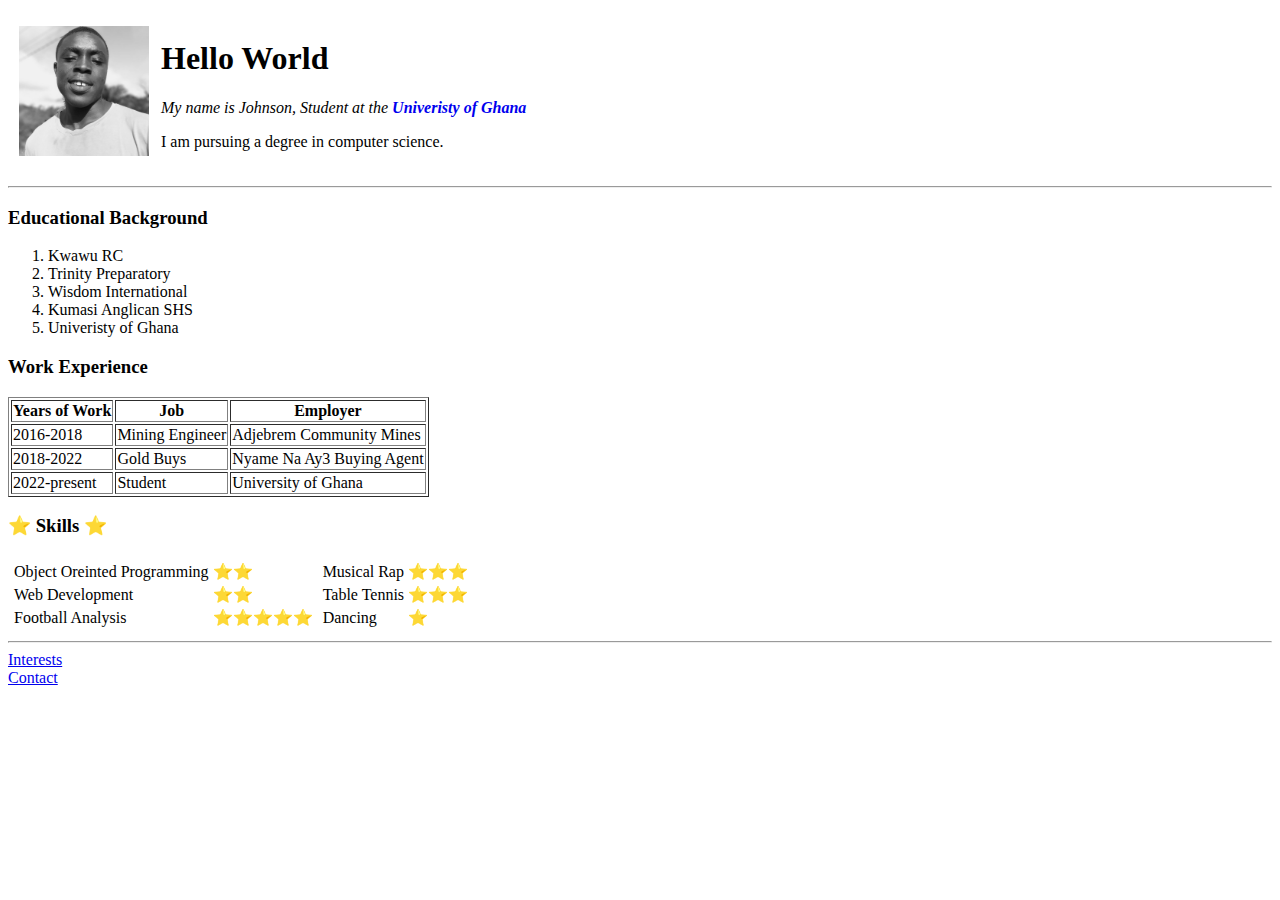
==== index.html @ a55e5ee5 "tutorial site" ====
<!DOCTYPE html>
<html>
    <head>
        <meta charset="utf-8">
        <title>️web_dev tutorial️</title>             
    </head>
    <body> 
        <!--two cell table for image and brief description of myself-->
        <table cellspacing="10">
            <tr>
                <td><img src=".\images\t1.jpeg" alt="profile of tb24johnson on twitter" width="130px" height="130px" ></td>
                <td><h1>Hello World</h1>
                    <p><em>My name is Johnson, Student at the <strong><a href="https://www.ug.edu.gh/" style="text-decoration: none;">Univeristy of Ghana </a> </strong> </em> </p>
                    <p>I am pursuing a degree in computer science.</p></td>
            </tr>
        </table>
        
        
        <hr>

        <h3>Educational Background</h3>
        <!--An ordered list that of schools I've attended-->
        <ol>
            <li>Kwawu RC</li>
            <li>Trinity Preparatory</li>
            <li>Wisdom International</li>
            <li>Kumasi Anglican SHS</li>
            <li>Univeristy of Ghana</li>
        </ol>

        <!--9 cell table of palces i've worked at-->
        <h3>Work Experience</h3>
        <table border="1">
            <thead>
                <tr>
                    <th>Years of Work</th>
                    <th>Job</th>
                    <th>Employer</th>
                </tr>
            </thead>
            <tbody>
                <tr>
                    <td>2016-2018</td>
                    <td>Mining Engineer</td>
                    <td>Adjebrem Community Mines</td>
                </tr>
                <tr>
                    <td>2018-2022</td>
                    <td>Gold Buys</td>
                    <td>Nyame Na Ay3 Buying Agent</td>
                </tr>
                <tr>
                    <td>2022-present</td>
                    <td>Student</td>
                    <td>University of Ghana</td>
                </tr>
            </tbody>
            <tfoot>
                
            </tfoot>
        </table>
        <!--two cell table showing farmiliarity eith skills-->
        <h3>⭐ Skills ⭐</h3>
        <table>
            <tr>
                <td><table>
                    <tr>
                        <td>Object Oreinted Programming </td>
                        <td>⭐⭐</td> </tr>
        
                    <td>Web Development </td>
                            <td>⭐⭐</td>
                    </tr>
                    <tr>
                        <td>Football Analysis</td>
                        <td>⭐⭐⭐⭐⭐</td>
                    </tr>
                </table></td>

                <td><table>
                    <tr>
                        <td>Musical Rap</td>
                        <td>⭐⭐⭐</td>
                    </tr>
                    <tr>
                        <td>Table Tennis</td>
                        <td>⭐⭐⭐</td>
                    </tr>
                    <tr>
                        <td>Dancing</td>
                        <td> ⭐</td>
                        </tr>
                </table>
                </td>
            </tr>
        </table>
        <hr>
        <!--Links to external pages containg info somewhat specified here-->
        <a href="interest.html" target="_blank"> Interests <br></a>
        <a href="contact.html" target="_blank"> Contact </a>
        
            
        
    
    </body>
</html>
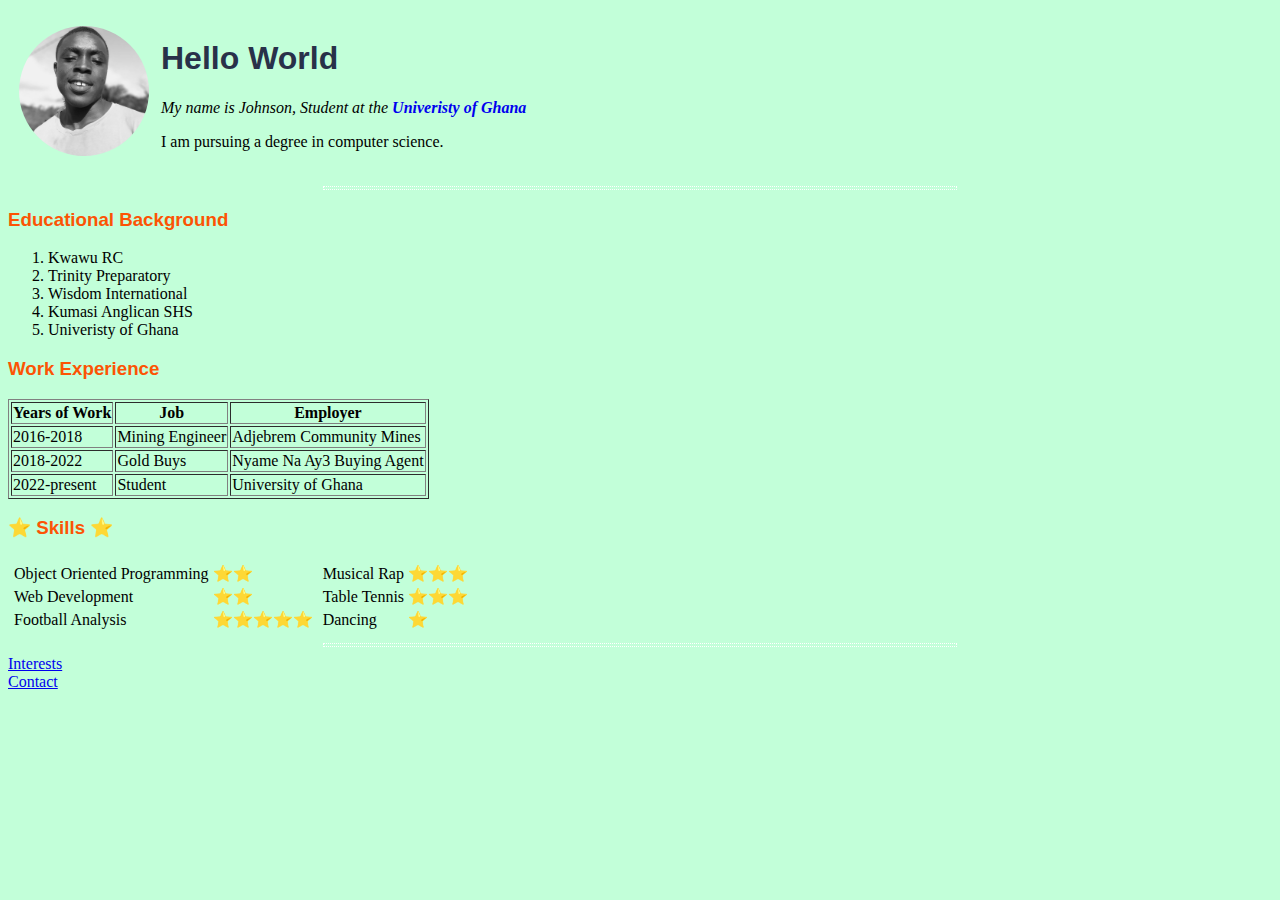
==== commit d5d3adfe: "Added css formatting" ====
--- a/index.html
+++ b/index.html
@@ -2,13 +2,14 @@
 <html>
     <head>
         <meta charset="utf-8">
-        <title>️web_dev tutorial️</title>             
+        <title>️web_dev tutorial️</title> 
+        <link rel="stylesheet" href="css/styles.css">  
     </head>
     <body> 
         <!--two cell table for image and brief description of myself-->
         <table cellspacing="10">
             <tr>
-                <td><img src=".\images\t1.jpeg" alt="profile of tb24johnson on twitter" width="130px" height="130px" ></td>
+                <td><img src=".\images\t1.jpeg" alt="profile of tb24johnson on twitter"  ></td>
                 <td><h1>Hello World</h1>
                     <p><em>My name is Johnson, Student at the <strong><a href="https://www.ug.edu.gh/" style="text-decoration: none;">Univeristy of Ghana </a> </strong> </em> </p>
                     <p>I am pursuing a degree in computer science.</p></td>
@@ -65,7 +66,7 @@
             <tr>
                 <td><table>
                     <tr>
-                        <td>Object Oreinted Programming </td>
+                        <td>Object Oriented Programming </td>
                         <td>⭐⭐</td> </tr>
         
                     <td>Web Development </td>
@@ -96,8 +97,8 @@
         </table>
         <hr>
         <!--Links to external pages containg info somewhat specified here-->
-        <a href="interest.html" target="_blank"> Interests <br></a>
-        <a href="contact.html" target="_blank"> Contact </a>
+        <a href="interest.html" target="_self"> Interests <br></a>
+        <a href="contact.html" target="_self"> Contact </a>
         
             
         
--- a/css/styles.css
+++ b/css/styles.css
@@ -0,0 +1,24 @@
+body {
+    background-color:#C2FFD9;
+}
+img{
+    width: 130px; 
+    height: 130px; 
+    border-radius: 100%;
+    
+}
+hr {
+    border-color:#fff;
+    border-style: dotted;
+    height: 2px;
+    width: 50%;
+    
+} 
+h1{
+    font-family: 'Segoe UI', Tahoma, Geneva, Verdana, sans-serif;
+    color: #283149;
+}
+h3{
+    font-family: Verdana, Geneva, Tahoma, sans-serif;
+    color:#FC5404 ;
+}
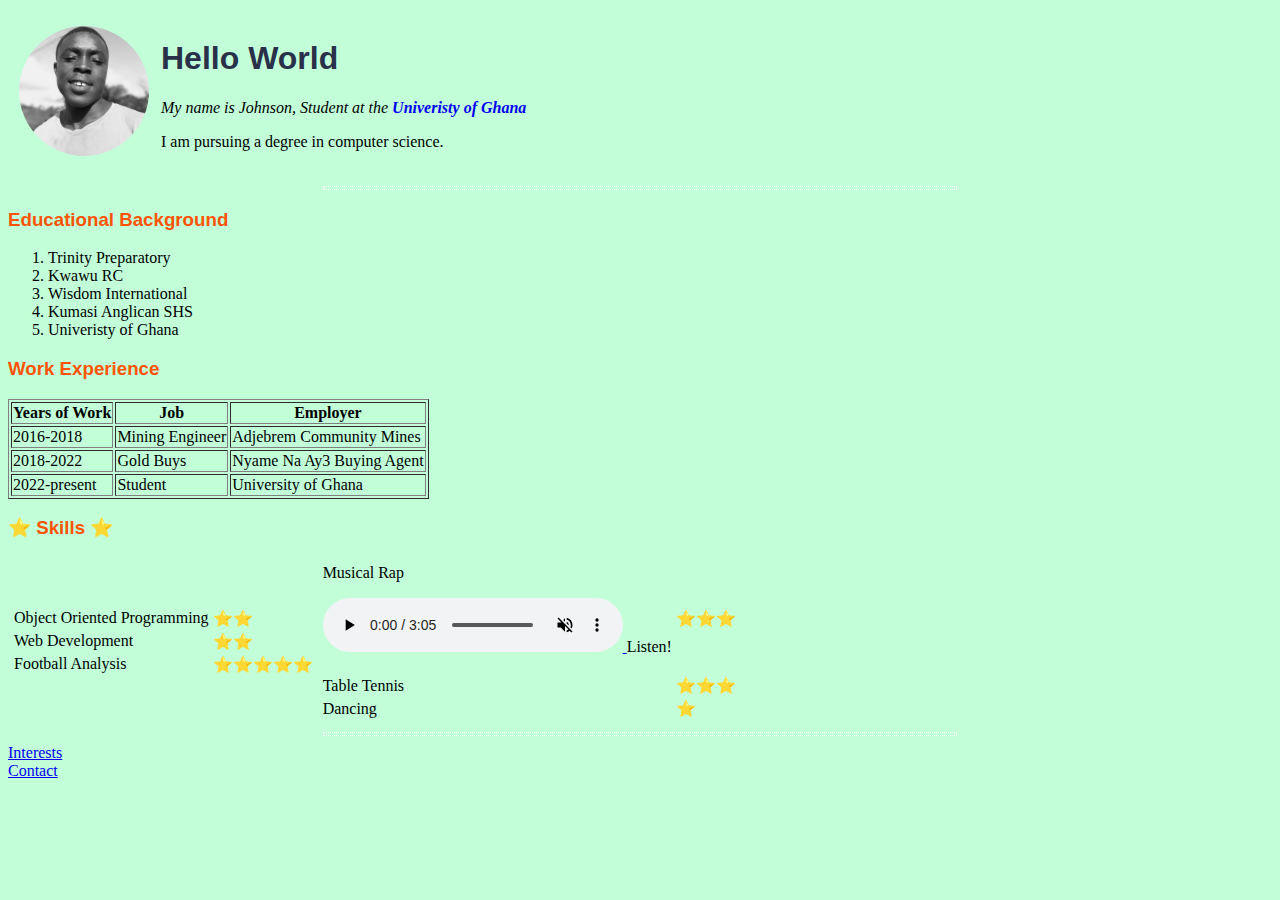
==== commit 56131106: "feat: added favicon audio file." ====
--- a/index.html
+++ b/index.html
@@ -2,8 +2,9 @@
 <html>
     <head>
         <meta charset="utf-8">
-        <title>️web_dev tutorial️</title> 
-        <link rel="stylesheet" href="css/styles.css">  
+        <title>️Realti</title> 
+        <link rel="stylesheet" href="css/styles.css"> 
+        <link rel="shortcut icon" href="favicon.ico"> 
     </head>
     <body> 
         <!--two cell table for image and brief description of myself-->
@@ -12,7 +13,8 @@
                 <td><img src=".\images\t1.jpeg" alt="profile of tb24johnson on twitter"  ></td>
                 <td><h1>Hello World</h1>
                     <p><em>My name is Johnson, Student at the <strong><a href="https://www.ug.edu.gh/" style="text-decoration: none;">Univeristy of Ghana </a> </strong> </em> </p>
-                    <p>I am pursuing a degree in computer science.</p></td>
+                    <p>I am pursuing a degree in computer science.</p>
+                </td>
             </tr>
         </table>
         
@@ -22,8 +24,8 @@
         <h3>Educational Background</h3>
         <!--An ordered list that of schools I've attended-->
         <ol>
+            <li>Trinity Preparatory</li>
             <li>Kwawu RC</li>
-            <li>Trinity Preparatory</li>
             <li>Wisdom International</li>
             <li>Kumasi Anglican SHS</li>
             <li>Univeristy of Ghana</li>
@@ -64,34 +66,48 @@
         <h3>⭐ Skills ⭐</h3>
         <table>
             <tr>
-                <td><table>
-                    <tr>
-                        <td>Object Oriented Programming </td>
-                        <td>⭐⭐</td> </tr>
-        
-                    <td>Web Development </td>
+                <td>
+                    <table>
+                        <tr>
+                            <td>Object Oriented Programming </td>
                             <td>⭐⭐</td>
-                    </tr>
-                    <tr>
-                        <td>Football Analysis</td>
-                        <td>⭐⭐⭐⭐⭐</td>
-                    </tr>
-                </table></td>
+                        </tr>
+            
+                        <td>Web Development </td>
+                                <td>⭐⭐</td>
+                        </tr>
+                        <tr>
+                            <td>Football Analysis</td>
+                            <td>⭐⭐⭐⭐⭐</td>
+                        </tr>
+                    </table>
+                </td>
 
-                <td><table>
-                    <tr>
-                        <td>Musical Rap</td>
-                        <td>⭐⭐⭐</td>
-                    </tr>
-                    <tr>
-                        <td>Table Tennis</td>
-                        <td>⭐⭐⭐</td>
-                    </tr>
-                    <tr>
-                        <td>Dancing</td>
-                        <td> ⭐</td>
+                <td>
+                    <table>
+                        <tr>
+                            <td>Musical Rap
+                                <p>
+                                    <a download="rap" href="./audio/rap.m4a">
+                                        <audio controls autoplay muted src="./audio/rap.m4a">
+                                        </audio>
+                                    </a>
+                                    Listen!
+                                </p>
+                            </td>
+                            <td>⭐⭐⭐</td>
                         </tr>
-                </table>
+                        <tr>
+                            <td>Table Tennis</td>
+                            <td>⭐⭐⭐</td>
+                        </tr>
+                        <tr>
+                            <td>Dancing
+                                
+                            </td>
+                            <td> ⭐</td>
+                        </tr>
+                    </table>
                 </td>
             </tr>
         </table>
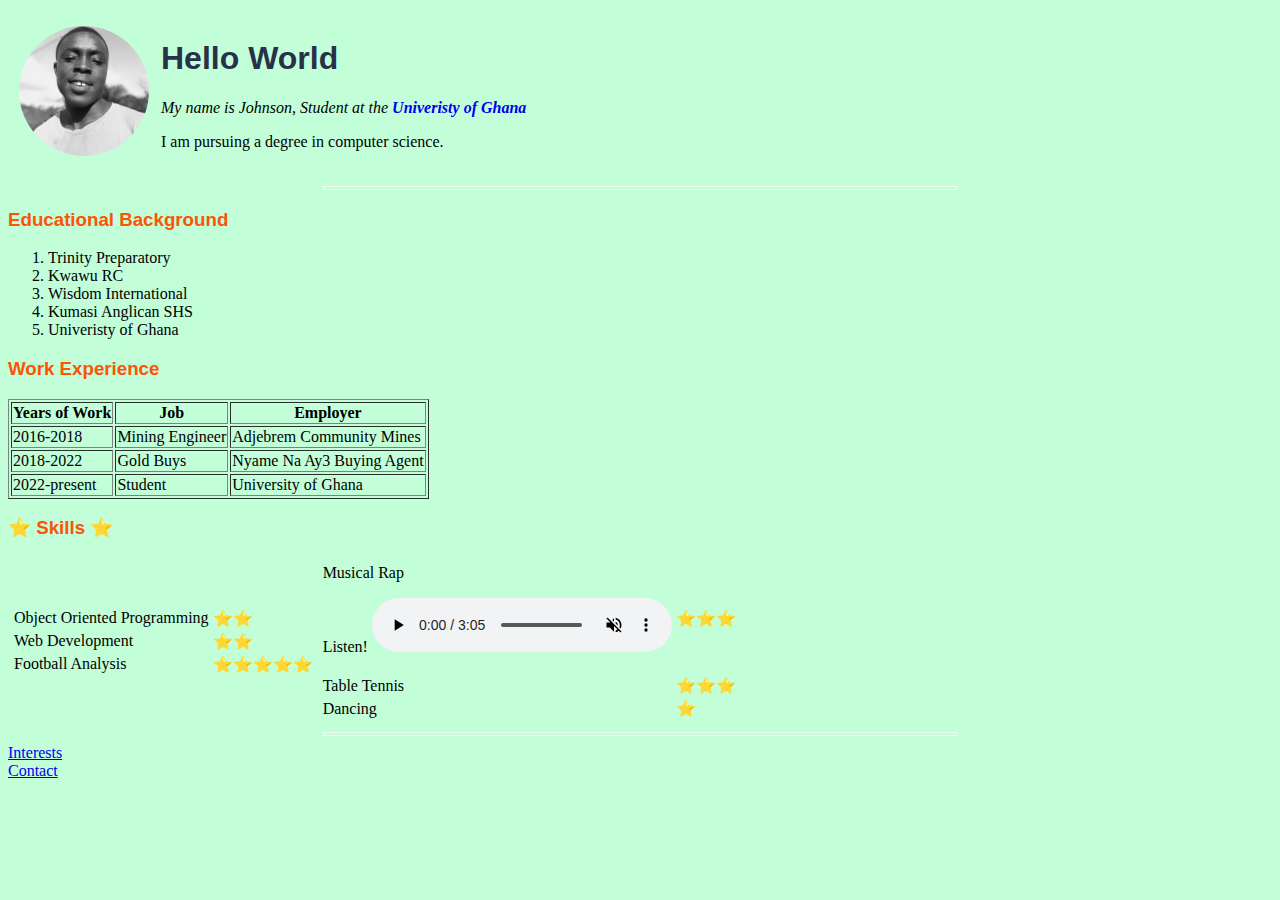
==== commit 78485eaf: "added styling to audio link" ====
--- a/index.html
+++ b/index.html
@@ -87,12 +87,13 @@
                     <table>
                         <tr>
                             <td>Musical Rap
-                                <p>
+                                <p style="color:black;">
+                                    Listen!
                                     <a download="rap" href="./audio/rap.m4a">
                                         <audio controls autoplay muted src="./audio/rap.m4a">
                                         </audio>
                                     </a>
-                                    Listen!
+                                    
                                 </p>
                             </td>
                             <td>⭐⭐⭐</td>
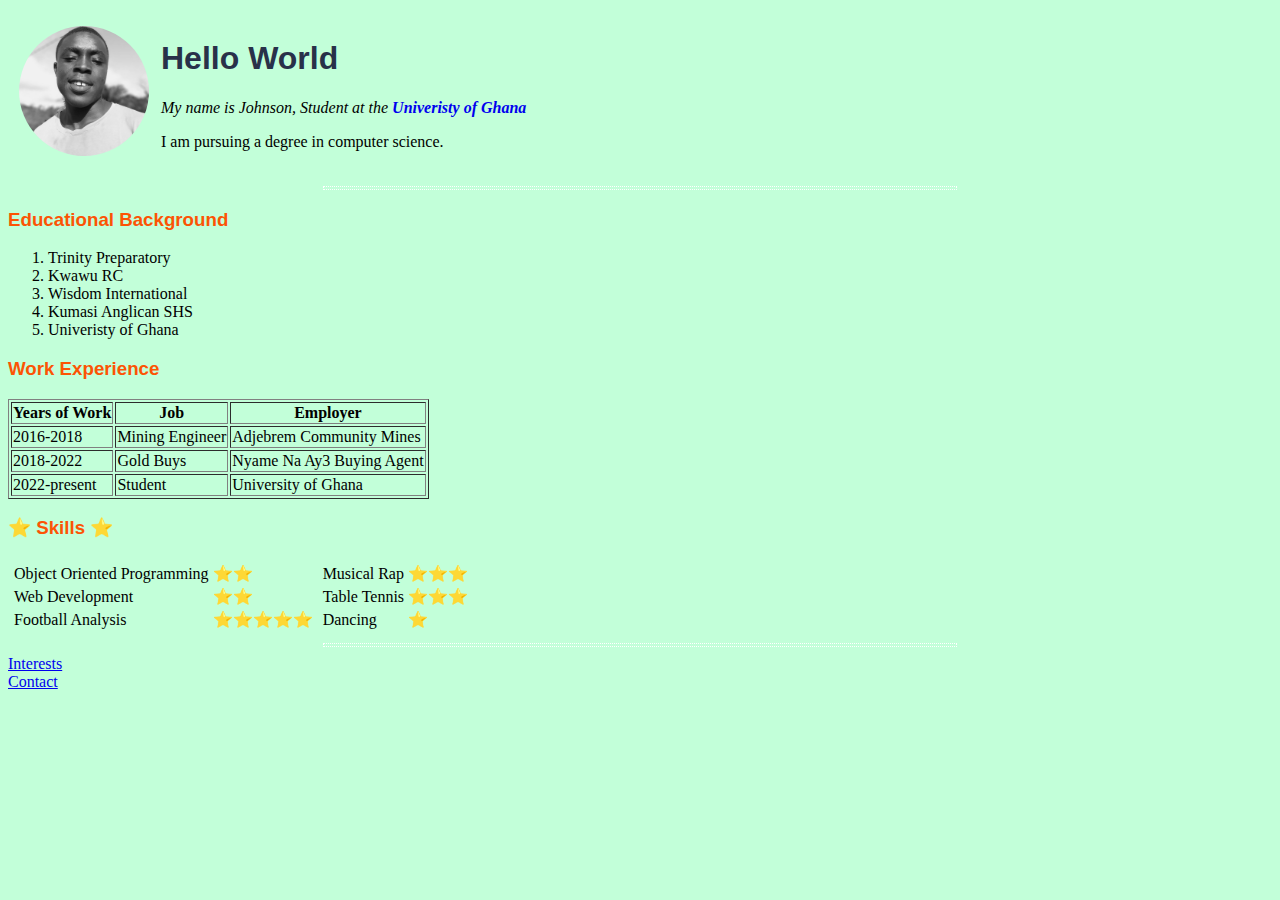
==== commit 0ce2ae18: "removed audio files" ====
--- a/index.html
+++ b/index.html
@@ -87,14 +87,6 @@
                     <table>
                         <tr>
                             <td>Musical Rap
-                                <p style="color:black;">
-                                    Listen!
-                                    <a download="rap" href="./audio/rap.m4a">
-                                        <audio controls autoplay muted src="./audio/rap.m4a">
-                                        </audio>
-                                    </a>
-                                    
-                                </p>
                             </td>
                             <td>⭐⭐⭐</td>
                         </tr>
